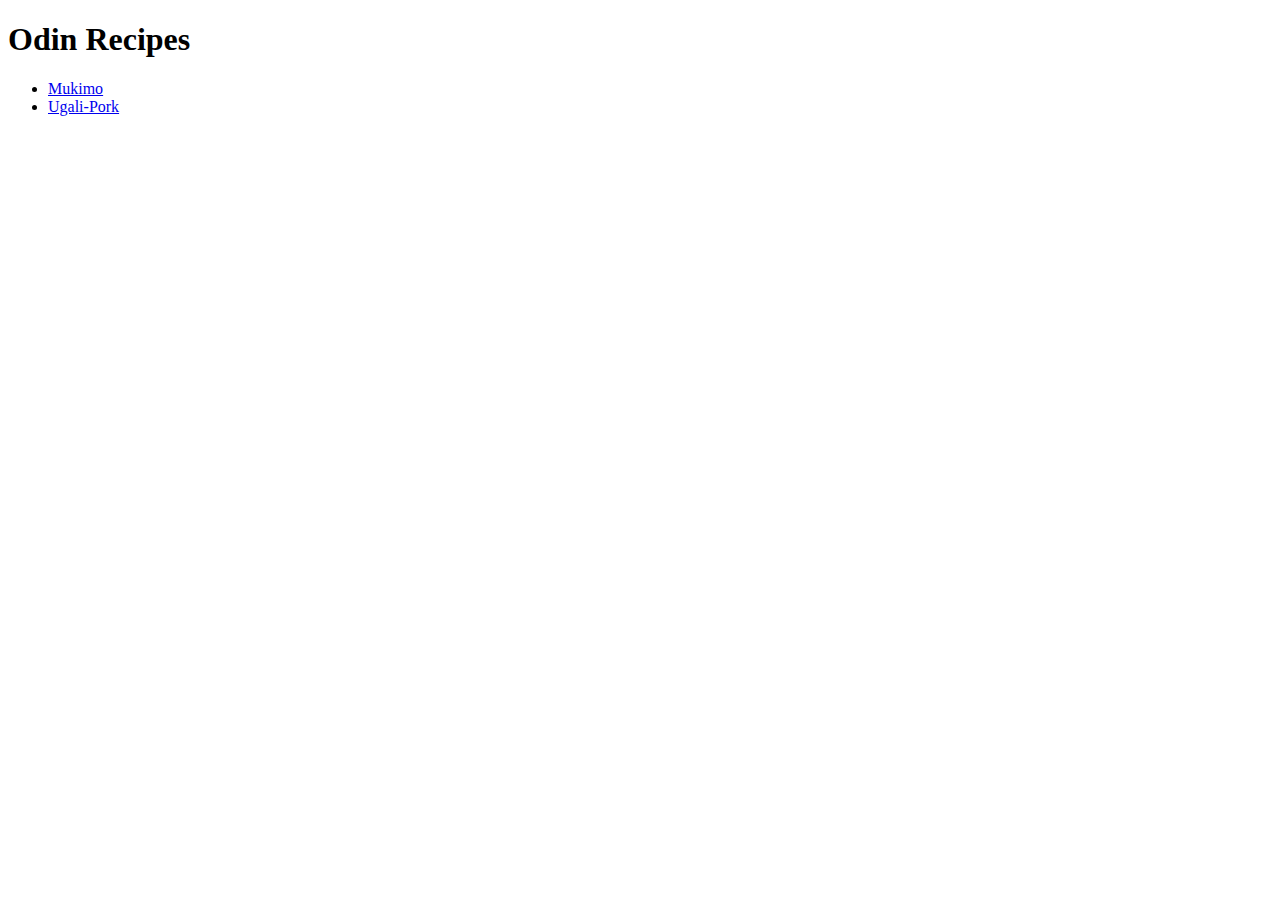
==== index.html @ 20ce48d2 "building the structures and filling the basics of html." ====
<!DOCTYPE html>
<html lang="en">
<head>
    <meta charset="UTF-8">
    <meta http-equiv="X-UA-Compatible" content="IE=edge">
    <meta name="viewport" content="width=device-width, initial-scale=1.0">
    <title>Recipes</title>
</head>
<body>
    <h1>Odin Recipes</h1>
    <ul>
      <li><a href="recipes/mukimo.html">Mukimo</a></li>
      <li><a href="./recipes/ugali.html">Ugali-Pork</a></li>
    </ul>
</body>
</html>
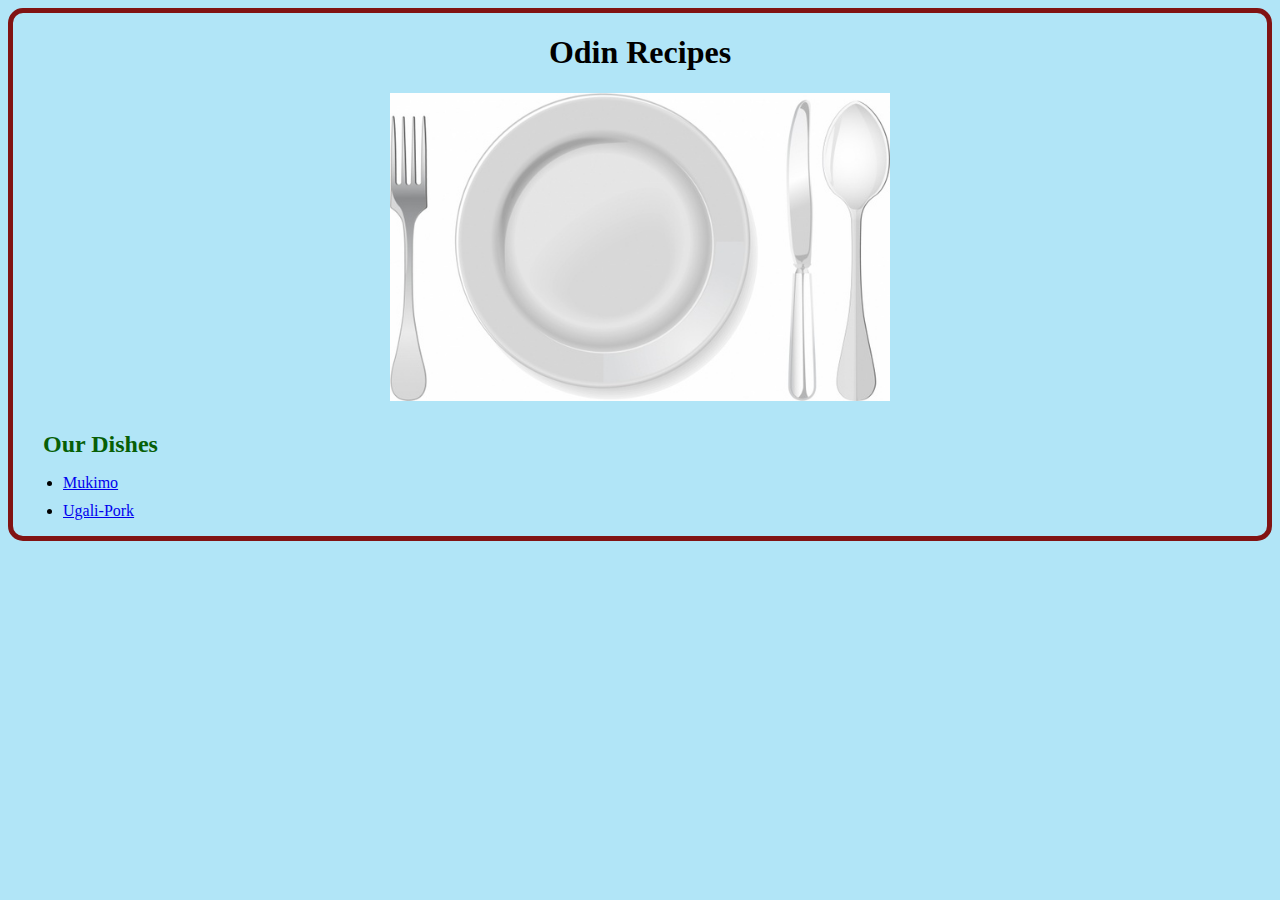
==== commit c0362f38: "Added some styling to the pages" ====
--- a/index.html
+++ b/index.html
@@ -4,13 +4,16 @@
     <meta charset="UTF-8">
     <meta http-equiv="X-UA-Compatible" content="IE=edge">
     <meta name="viewport" content="width=device-width, initial-scale=1.0">
+    <link rel="stylesheet" href="style.css">
     <title>Recipes</title>
 </head>
 <body>
     <h1>Odin Recipes</h1>
+    <img src="img/logo.jpg" alt="logo image" class="imgs">
+    <h2 class="menu">Our Dishes</h2>
     <ul>
-      <li><a href="recipes/mukimo.html">Mukimo</a></li>
-      <li><a href="./recipes/ugali.html">Ugali-Pork</a></li>
+      <li class="list"><a href="recipes/mukimo.html">Mukimo</a></li>
+      <li class="list"><a href="./recipes/ugali.html">Ugali-Pork</a></li>
     </ul>
 </body>
 </html>--- a/style.css
+++ b/style.css
@@ -0,0 +1,40 @@
+body {
+    background-color: rgb(177, 229, 247);
+    border: 5px solid rgb(129, 19, 19);
+    border-radius: 15px;
+}
+
+h1 {
+    font-size: 32px;
+    text-align: center;
+}
+
+.imgs {
+    display: block;
+    margin-left: auto;
+    margin-right: auto;
+    height: auto;
+    width: 500px;
+}
+
+.menu {
+    margin: 30px;
+    margin-bottom: 0;
+}
+
+.list {
+    margin-top: 10px;
+    margin-left: 10px;
+}
+
+.content {
+    padding: 20px;
+    margin-left: auto;
+    margin-right: auto;
+    width: 70%;
+    color: rgb(255, 0, 234);
+}
+
+h2, h3 {
+    color: rgb(7, 95, 7);
+}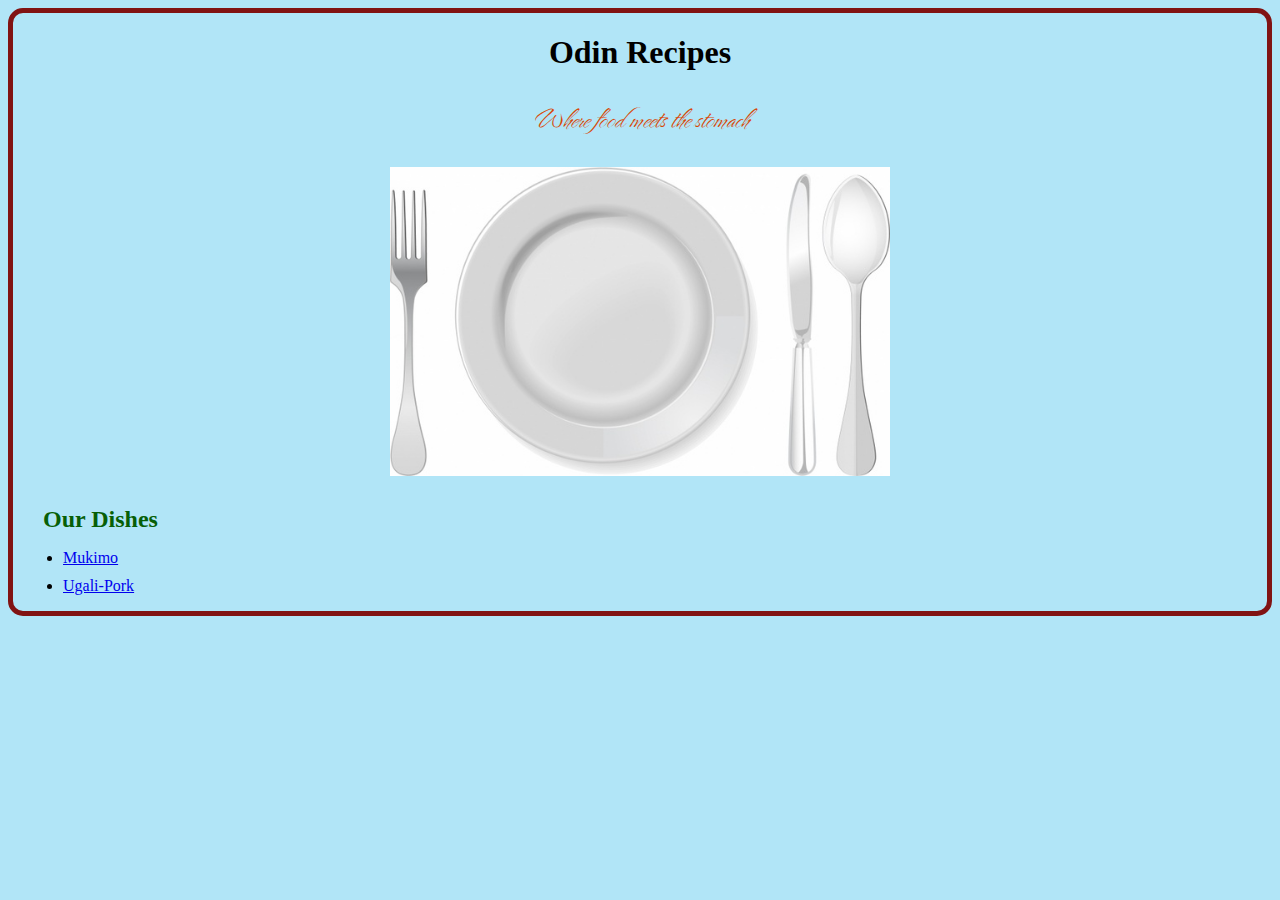
==== commit ddd8b2ce: "Added a link to home" ====
--- a/index.html
+++ b/index.html
@@ -5,10 +5,14 @@
     <meta http-equiv="X-UA-Compatible" content="IE=edge">
     <meta name="viewport" content="width=device-width, initial-scale=1.0">
     <link rel="stylesheet" href="style.css">
+    <link rel="preconnect" href="https://fonts.googleapis.com">
+    <link rel="preconnect" href="https://fonts.gstatic.com" crossorigin>
+    <link href="https://fonts.googleapis.com/css2?family=Pacifico&family=The+Nautigal:wght@700&display=swap" rel="stylesheet">
     <title>Recipes</title>
 </head>
 <body>
     <h1>Odin Recipes</h1>
+    <p class="motto">Where food meets the stomach</p>
     <img src="img/logo.jpg" alt="logo image" class="imgs">
     <h2 class="menu">Our Dishes</h2>
     <ul>
--- a/style.css
+++ b/style.css
@@ -37,4 +37,12 @@
 
 h2, h3 {
     color: rgb(7, 95, 7);
+}
+
+.motto {
+    color: rgb(216, 73, 7);
+    font-size: 30px;
+    text-align: center;
+    font-style: italic;
+    font-family: 'The Nautigal', cursive;
 }